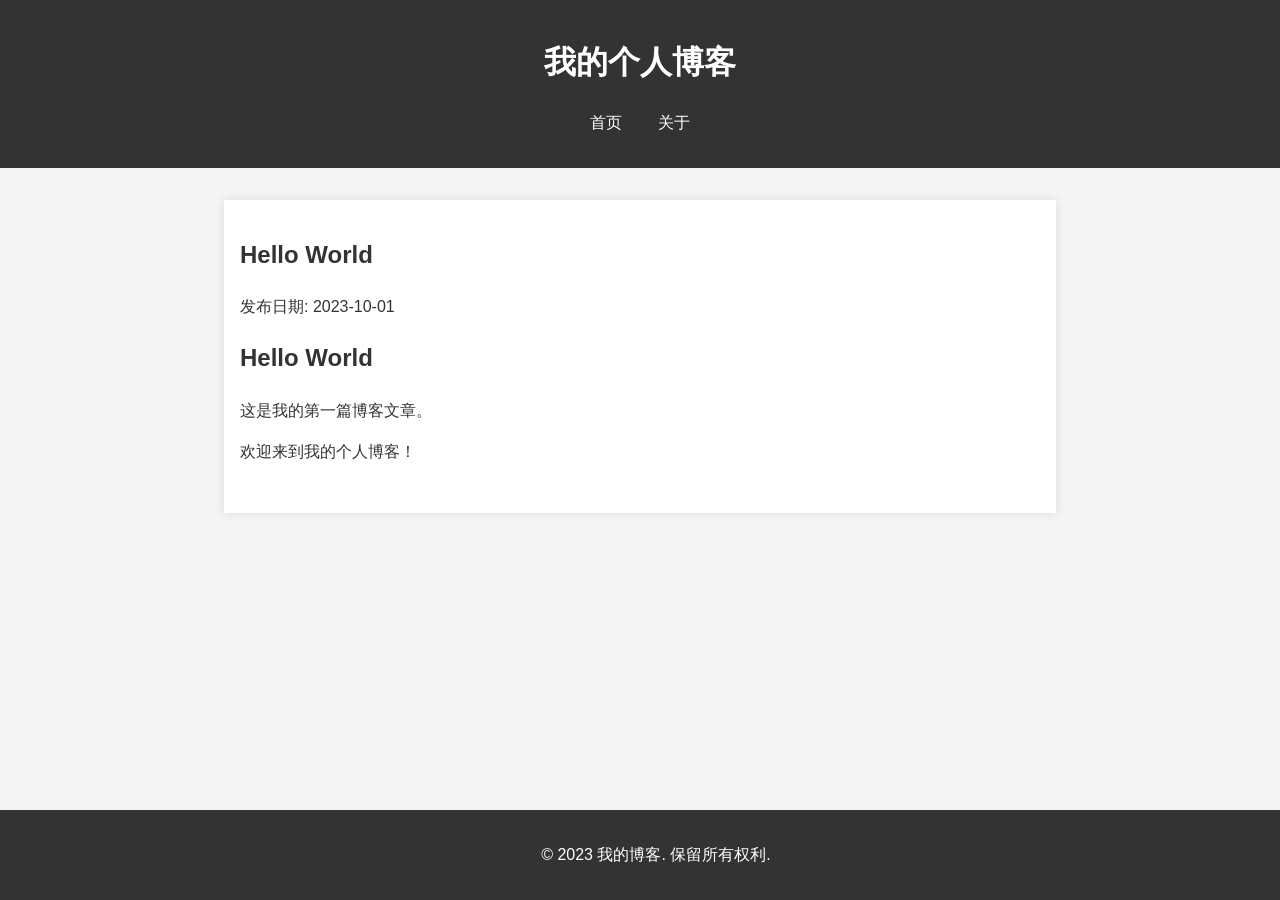
==== blog/2023-10-01-hello-world.html @ 1b8c10b7 "Add static blog structure with CSS, JS, and sample posts" ====
<!DOCTYPE html>
<html lang="zh-cn">
<head>
    <meta charset="UTF-8">
    <meta name="viewport" content="width=device-width, initial-scale=1.0">
    <title>Hello World - 我的个人博客</title>
    <link rel="stylesheet" href="../css/style.css">
</head>
<body>
    <header>
        <h1>我的个人博客</h1>
        <nav>
            <ul>
                <li><a href="../index.html">首页</a></li>
                <li><a href="#about">关于</a></li>
            </ul>
        </nav>
    </header>
    <main>
        <article>
            <h2>Hello World</h2>
            <p>发布日期: 2023-10-01</p>
            <div id="markdown-content">
# Hello World

这是我的第一篇博客文章。

欢迎来到我的个人博客！
            </div>
        </article>
    </main>
    <footer>
        <p>&copy; 2023 我的博客. 保留所有权利.</p>
    </footer>
    <script src="../js/marked.min.js"></script>
    <script>
        document.addEventListener('DOMContentLoaded', function() {
            const content = document.getElementById('markdown-content');
            content.innerHTML = marked.parse(content.textContent);
        });
    </script>
</body>
</html>
---- css/style.css ----
/* 简洁响应式博客样式 */
body {
    font-family: Arial, sans-serif;
    margin: 0;
    padding: 0;
    line-height: 1.6;
    color: #333;
    background-color: #f4f4f4;
}

header {
    background-color: #333;
    color: #fff;
    padding: 1rem;
    text-align: center;
}

nav ul {
    list-style: none;
    padding: 0;
}

nav ul li {
    display: inline;
    margin: 0 1rem;
}

nav a {
    color: #fff;
    text-decoration: none;
}

main {
    max-width: 800px;
    margin: 2rem auto;
    padding: 1rem;
    background-color: #fff;
    box-shadow: 0 0 10px rgba(0,0,0,0.1);
}

article {
    margin-bottom: 2rem;
}

footer {
    background-color: #333;
    color: #fff;
    text-align: center;
    padding: 1rem;
    position: fixed;
    bottom: 0;
    width: 100%;
}

/* 响应式设计 */
@media (max-width: 768px) {
    main {
        margin: 1rem;
        padding: 0.5rem;
    }
    header, footer {
        padding: 0.5rem;
    }
    nav ul li {
        display: block;
        margin: 0.5rem 0;
    }
}
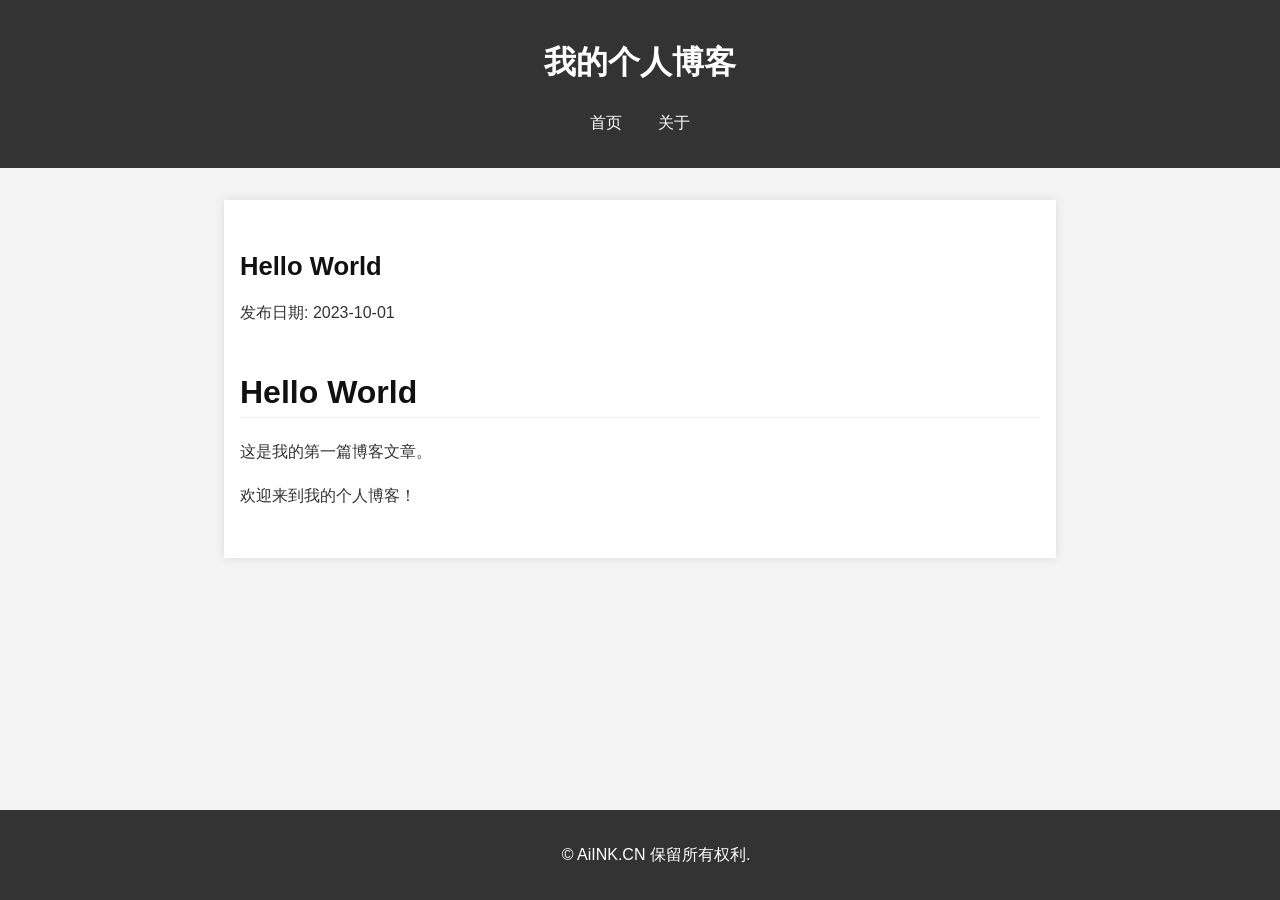
==== commit 2e81a02e: "Update 2023-10-01-hello-world.html" ====
--- a/blog/2023-10-01-hello-world.html
+++ b/blog/2023-10-01-hello-world.html
@@ -5,6 +5,8 @@
     <meta name="viewport" content="width=device-width, initial-scale=1.0">
     <title>Hello World - 我的个人博客</title>
     <link rel="stylesheet" href="../css/style.css">
+    <link rel="stylesheet" href="../css/images.css">
+    <link rel="stylesheet" href="../css/markdown.css">
 </head>
 <body>
     <header>
@@ -17,7 +19,7 @@
         </nav>
     </header>
     <main>
-        <article>
+        <article class="markdown-content">
             <h2>Hello World</h2>
             <p>发布日期: 2023-10-01</p>
             <div id="markdown-content">
@@ -30,14 +32,21 @@
         </article>
     </main>
     <footer>
-        <p>&copy; 2023 我的博客. 保留所有权利.</p>
+        <p>&copy; AiINK.CN 保留所有权利.</p>
     </footer>
+
     <script src="../js/marked.min.js"></script>
     <script>
         document.addEventListener('DOMContentLoaded', function() {
             const content = document.getElementById('markdown-content');
             content.innerHTML = marked.parse(content.textContent);
+            if (window.initMarkdownEnhance) window.initMarkdownEnhance('#markdown-content');
         });
     </script>
+
+    <!-- 全站图片增强脚本（用于 caption 与点击放大） -->
+    <script src="../js/add-image-effects.js"></script>
+    <!-- Markdown 增强（样式 + 复制按钮） -->
+    <script src="../js/markdown-enhance.js"></script>
 </body>
-</html>+</html>
--- a/css/images.css
+++ b/css/images.css
@@ -0,0 +1,72 @@
+/* 图片包装、说明和放大遮罩样式 */
+.image-wrap {
+  display: inline-block;
+  position: relative;
+  max-width: 100%;
+  line-height: 0; /* 避免行高影响布局 */
+}
+
+.image-wrap img {
+  display: block;
+  max-width: 100%;
+  height: auto;
+  transition: transform 260ms ease, box-shadow 260ms ease;
+  will-change: transform;
+}
+
+/* 小动效：可放大时鼠标提示 */
+.image-wrap.zoomable img {
+  cursor: zoom-in;
+  transition: transform 260ms cubic-bezier(.2,.8,.2,1);
+}
+
+/* 缩放时的光环样式（只是微小视觉反馈） */
+.image-wrap.zoomable img:active {
+  transform: scale(0.995);
+}
+
+/* 图片说明文字 */
+.img-caption {
+  display: block;
+  margin-top: 6px;
+  text-align: center;
+  font-style: italic;
+  color: #666;
+  font-size: 0.95em;
+}
+
+/* 放大时的遮罩层 */
+.img-zoom-overlay {
+  position: fixed;
+  inset: 0;
+  background: rgba(0,0,0,0.72);
+  display: flex;
+  align-items: center;
+  justify-content: center;
+  z-index: 9999;
+  cursor: zoom-out;
+  opacity: 0;
+  transition: opacity 180ms ease;
+}
+
+/* 当遮罩显示时设为不透明 */
+.img-zoom-overlay.show {
+  opacity: 1;
+}
+
+/* 放大的图片在遮罩里的样式 */
+.img-zoom-overlay img {
+  max-width: 92vw;
+  max-height: 92vh;
+  width: auto;
+  height: auto;
+  box-shadow: 0 10px 30px rgba(0,0,0,0.6);
+  border-radius: 4px;
+  transition: transform 220ms cubic-bezier(.2,.9,.2,1);
+  cursor: zoom-out;
+}
+
+/* 防止页面滚动（当 overlay 显示时给 body 加 class 控制） */
+body.img-zoomed {
+  overflow: hidden;
+}
--- a/css/markdown.css
+++ b/css/markdown.css
@@ -0,0 +1,145 @@
+/* 基本 Markdown 容器（视你的实际容器选择器调整） */
+.markdown-content {
+  font-family: -apple-system, BlinkMacSystemFont, "Segoe UI", Roboto, "Helvetica Neue",
+               Arial, "Noto Sans SC", "PingFang SC", "Hiragino Sans GB", "Microsoft Yahei",
+               sans-serif;
+  color: #222;
+  line-height: 1.75;
+  font-size: 16px;
+  word-wrap: break-word;
+}
+
+/* 标题 */
+.markdown-content h1,
+.markdown-content h2,
+.markdown-content h3,
+.markdown-content h4,
+.markdown-content h5 {
+  margin: 1.4em 0 0.6em;
+  font-weight: 700;
+  color: #111;
+  line-height: 1.25;
+}
+.markdown-content h1 { font-size: 2.0em; border-bottom: 1px solid #eee; padding-bottom: 0.18em; }
+.markdown-content h2 { font-size: 1.6em; }
+.markdown-content h3 { font-size: 1.28em; }
+.markdown-content h4 { font-size: 1.12em; }
+
+/* 段落与链接 */
+.markdown-content p { margin: 0 0 1em; color: #333; }
+.markdown-content a { color: #1a73e8; text-decoration: none; }
+.markdown-content a:hover { text-decoration: underline; }
+
+/* 列表 */
+.markdown-content ul,
+.markdown-content ol { margin: 0 0 1em 1.2em; }
+.markdown-content li { margin: 0.35em 0; }
+
+/* 引用 */
+.markdown-content blockquote {
+  margin: 0 0 1em;
+  padding: 0.6em 1em;
+  background: #fbfbfb;
+  border-left: 4px solid #e0e0e0;
+  color: #555;
+  border-radius: 3px;
+}
+
+/* 表格 */
+.markdown-content table {
+  width: 100%;
+  border-collapse: collapse;
+  margin-bottom: 1em;
+  overflow: auto;
+  display: block;
+}
+.markdown-content th,
+.markdown-content td {
+  border: 1px solid #e6e6e6;
+  padding: 0.5em 0.75em;
+  text-align: left;
+}
+.markdown-content th {
+  background: #fafafa;
+  font-weight: 600;
+}
+
+/* 行内代码 */
+.markdown-content code {
+  background: #f6f8fa;
+  padding: 0.15em 0.35em;
+  border-radius: 4px;
+  font-family: ui-monospace, SFMono-Regular, Menlo, Monaco, "Roboto Mono", "Noto Mono", monospace;
+  font-size: 0.95em;
+  color: #c7254e;
+  cursor: pointer; /* 点击即可复制（略微提示） */
+}
+
+/* 代码块样式 */
+.markdown-content pre {
+  position: relative;
+  background: #0f1724; /* 深色背景更利于代码阅读，你也可以改成浅色 */
+  color: #e6edf3;
+  padding: 1em;
+  border-radius: 6px;
+  overflow: auto;
+  font-family: ui-monospace, SFMono-Regular, Menlo, Monaco, "Roboto Mono", "Noto Mono", monospace;
+  font-size: 0.95em;
+  line-height: 1.4;
+  margin: 0 0 1em;
+  box-shadow: 0 6px 18px rgba(16,24,40,0.06);
+}
+
+/* 代码高亮（最小）—— 保持内置色彩，推荐配合 highlight.js 或 Prism 使用以获得更好高亮效果 */
+.markdown-content pre code { background: transparent; color: inherit; }
+
+/* 复制按钮 */
+.code-copy-btn {
+  position: absolute;
+  top: 8px;
+  right: 8px;
+  display: inline-flex;
+  align-items: center;
+  gap: 6px;
+  padding: 6px 9px;
+  background: rgba(255,255,255,0.06);
+  color: #fff;
+  border: 1px solid rgba(255,255,255,0.06);
+  border-radius: 6px;
+  font-size: 12px;
+  cursor: pointer;
+  user-select: none;
+  transition: background 160ms ease, transform 120ms ease;
+  z-index: 5;
+}
+.code-copy-btn:hover { background: rgba(255,255,255,0.12); transform: translateY(-1px); }
+
+/* 复制成功状态 */
+.code-copy-btn.success {
+  background: #16a34a;
+  border-color: rgba(0,0,0,0.12);
+}
+
+/* 小提示浮层（用于行内 code 点击反馈） */
+.copy-toast {
+  position: fixed;
+  bottom: 28px;
+  left: 50%;
+  transform: translateX(-50%);
+  background: rgba(20,20,20,0.9);
+  color: #fff;
+  padding: 8px 12px;
+  border-radius: 999px;
+  font-size: 13px;
+  box-shadow: 0 6px 18px rgba(0,0,0,0.25);
+  z-index: 10000;
+  opacity: 0;
+  transition: opacity 180ms ease;
+}
+.copy-toast.show { opacity: 1; }
+
+/* 响应式：小屏幕减小 padding、按钮尺寸 */
+@media (max-width: 640px) {
+  .markdown-content pre { padding: 0.75em; font-size: 0.86em; }
+  .code-copy-btn { padding: 5px 7px; font-size: 11px; top: 6px; right: 6px; }
+}
